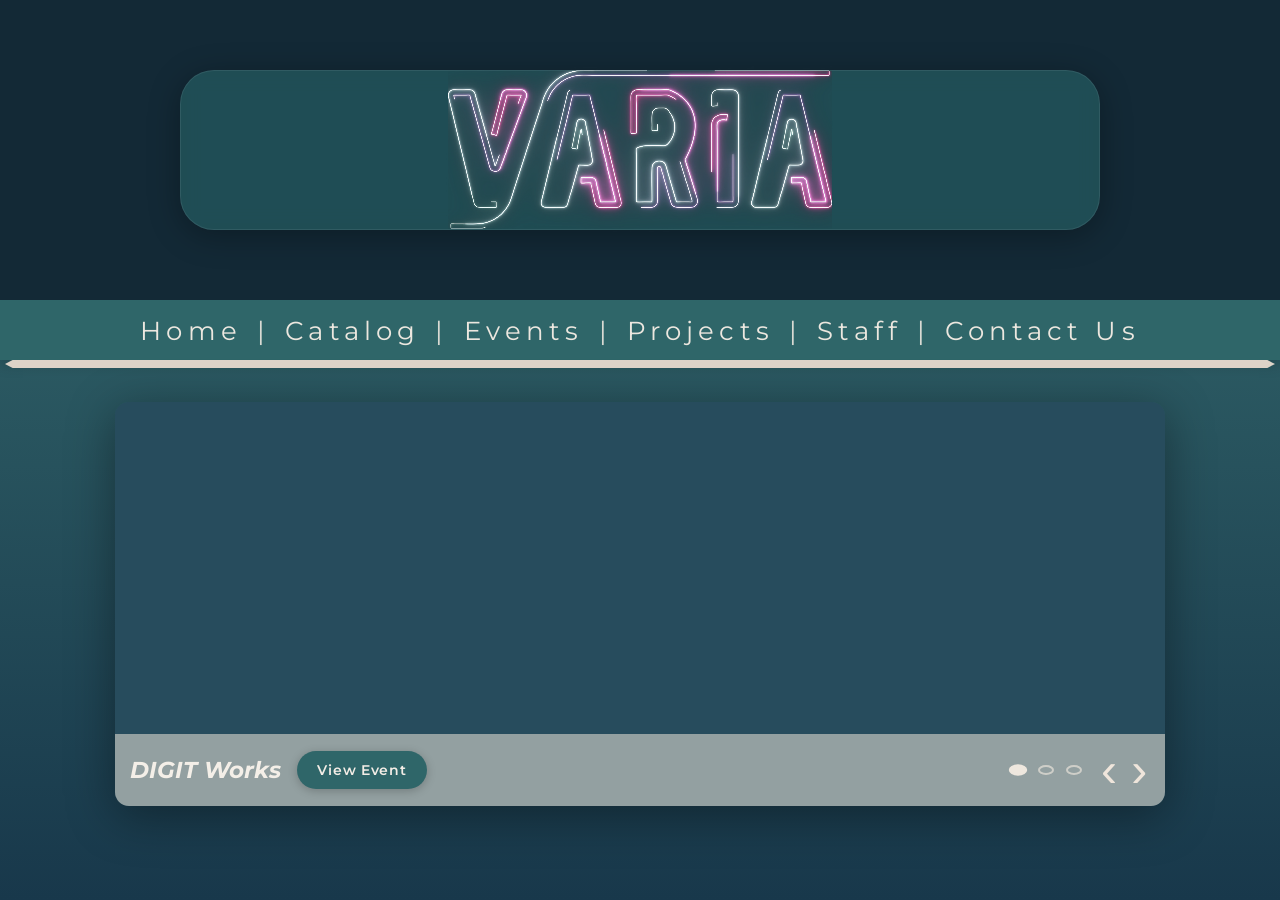
==== docs/index.html @ 70c79772 "first big push" ====
<html lang="en">
    <head>
        <meta charset="UTF-8" />
        <meta name="viewport" content="width=device-width, initial-scale=1.0" />
        <title> VARIA_LAB</title>
        <link rel="preconnect" href="https://fonts.googleapis.com" />
        <link rel="preconnect" href="https://fonts.gstatic.com" crossorigin />
        <link href="https://fonts.googleapis.com/css2?family=Montserrat:wght@400;500;600;700;800&display=swap"rel="stylesheet"/>
        <link rel="stylesheet" href="index.css" />
    </head>
    <body>
       <header class="site-header">
    <section class="hero" aria-label="Featured hero images">
      <div class="hero-slides">
        <div
          class="hero-slide active"
          style="background-image: url('images/hero-1.jpg');"
          aria-hidden="false"
        ></div>
        <div
          class="hero-slide"
          style="background-image: url('images/hero-2.jpg');"
          aria-hidden="true"
        ></div>
      </div>

      <div class="hero-logo-panel">
        <video class="hero-video" autoplay loop muted playsinline>
          <source src="Images/render.webm" type="video/webm" />
          <source src="render.mov" type="video/quicktime" />
        </video>
      </div>
    </section>

    <nav class="main-nav" aria-label="Main navigation">
      <a href="index.html">Home</a>
      <span>|</span>
      <a href="catalog.html">Catalog</a>
      <span>|</span>
      <a href="events.html">Events</a>
      <span>|</span>
      <a href="projects.html">Projects</a>
      <span>|</span>
      <a href="staff.html">Staff</a>
      <span>|</span>
      <a href="contact.html">Contact Us</a>
    </nav>

    <div class="nav-divider" aria-hidden="true"></div>
  </header>
  <main class="page-shell">
    <section class="feature-slider" aria-label="Featured events">
      <div class="feature-slides"></div>

      <div class="feature-caption-bar">
        <div class="feature-caption-left">
          <h2 id="featureTitle"></h2>
          <a id="featureButton" class="feature-button" href="#">View Event</a>
        </div>

        <div class="feature-caption-center" aria-label="Slide indicators"></div>

        <div class="feature-caption-right">
          <button class="arrow-btn" id="prevSlide" aria-label="Previous slide">‹</button>
          <button class="arrow-btn" id="nextSlide" aria-label="Next slide">›</button>
        </div>
      </div>
    </section>
  </main>
  <script src="events-config.js"></script>
  <script src="script_index.js"></script>
    </body>
</html>
---- docs/index.css ----
:root {
  --bg-dark: #173648;
  --bg-mid: #2f6669;
  --bg-panel: #274c5d;
  --bg-caption: #93a0a1;
  --bg-logo: rgba(37, 92, 97, 0.72);
  --text-light: #f3ede6;
  --text-soft: #ece7df;
  --accent-line: #ddd3c8;
  --button-bg: #2f6669;
  --button-hover: #3d7f82;
  --glow-main: rgba(226, 247, 255, 0.95);
  --glow-soft: rgba(172, 238, 245, 0.55);
}

* {
  box-sizing: border-box;
}

html,
body {
  margin: 0;
  padding: 0;
  font-family: "Montserrat", sans-serif;
  background: linear-gradient(to bottom, #376e70 0%, #18384b 100%);
  color: var(--text-light);
  min-height: 100%;
  -webkit-font-smoothing: antialiased;
  -moz-osx-font-smoothing: grayscale;
  text-rendering: optimizeLegibility;
}

body {
  overflow-x: hidden;
}

.site-header {
  width: 100%;
}

.hero {
  position: relative;
  width: 100%;
  height: 300px;
  overflow: hidden;
  background: #132936;
}

.hero-slides {
  position: absolute;
  inset: 0;
}

.hero-slide {
  position: absolute;
  inset: 0;
  background-size: cover;
  background-position: center;
  opacity: 0;
  transition: opacity 1.4s ease-in-out;
}

.hero-slide.active {
  opacity: 1;
}

.hero-logo-panel {
  position: absolute;
  top: 50%;
  left: 50%;
  transform: translate(-50%, -50%);
  width: min(72vw, 920px);
  height: 160px;
  background: var(--bg-logo);
  border-radius: 34px;
  display: flex;
  align-items: center;
  justify-content: center;
  padding: 1rem 2rem;
  backdrop-filter: blur(10px);
  border: 1px solid rgba(255, 255, 255, 0.08);
  box-shadow: 0 6px 32px rgba(0, 0, 0, 0.3);
}

.hero-video {
  height: 190%;
  width: auto;
  max-width: 100%;
  display: block;
  background: transparent;
  border-radius: 18px;
}

.hero-logo {
  width: min(8vw, 81px);
  max-width: 100%;
  height: auto;
  display: block;
  opacity: 0.24;
  filter:
    drop-shadow(0 0 0px rgba(255, 255, 255, 0))
    drop-shadow(0 0 0px rgba(174, 244, 255, 0));
}

.hero-logo.power-on {
  animation:
    neonWarmup 2.8s ease forwards,
    neonHum 4s ease 2.8s infinite;
}

.main-nav {
  background: #2f6669;
  color: var(--text-soft);
  min-height: 60px;
  display: flex;
  align-items: center;
  justify-content: center;
  gap: 0.95rem;
  padding: 0.8rem 1.2rem;
  text-align: center;
  font-size: clamp(1.15rem, 2vw, 2rem);
  letter-spacing: 0.2em;
  box-shadow: 0 3px 14px rgba(0, 0, 0, 0.22);
}

.main-nav a {
  color: var(--text-soft);
  text-decoration: none;
  transition: opacity 0.25s ease, text-shadow 0.25s ease;
}

.main-nav a:hover,
.main-nav a:focus-visible {
  opacity: 1;
  text-shadow: 0 0 14px rgba(255, 255, 255, 0.45);
}

.main-nav span {
  color: var(--text-soft);
  opacity: 0.9;
}

.nav-divider {
  width: calc(100% - 10px);
  margin: 0 auto;
  height: 8px;
  background: var(--accent-line);
  clip-path: polygon(0 50%, 0.6% 0, 99.4% 0, 100% 50%, 99.4% 100%, 0.6% 100%);
}

.page-shell {
  width: 100%;
  padding: 34px 0 70px;
  display: flex;
  justify-content: center;
}

.feature-slider {
  width: min(82vw, 1115px);
  background: transparent;
  border-radius: 14px;
  overflow: hidden;
  box-shadow: 0 10px 48px rgba(0, 0, 0, 0.38);
}

.feature-slides {
  position: relative;
  width: 100%;
  height: 332px;
  background: var(--bg-panel);
  overflow: hidden;
}

.feature-slide {
  position: absolute;
  inset: 0;
  opacity: 0;
  transition: opacity 0.8s ease-in-out;
}

.feature-slide.active {
  opacity: 1;
}

.feature-slide img {
  width: 100%;
  height: 100%;
  object-fit: cover;
  display: block;
  filter: saturate(0.92) contrast(0.98);
}

.feature-slide iframe {
  width: 200%;
  height: 200%;
  border: none;
  display: block;
  pointer-events: none;
  transform: scale(0.5);
  transform-origin: top left;
}

.feature-caption-bar {
  min-height: 72px;
  background: var(--bg-caption);
  display: grid;
  grid-template-columns: 1.2fr auto auto;
  align-items: center;
  gap: 1rem;
  padding: 0.75rem 0.9rem;
}

.feature-caption-left {
  display: flex;
  align-items: center;
  gap: 1rem;
  min-width: 0;
}

.feature-caption-left h2 {
  margin: 0;
  font-size: clamp(1.1rem, 1.8vw, 2rem);
  font-style: italic;
  font-weight: 700;
  color: #f4efe8;
  white-space: nowrap;
  overflow: hidden;
  text-overflow: ellipsis;
}

.feature-button {
  display: inline-flex;
  align-items: center;
  justify-content: center;
  padding: 0.6rem 1.3rem;
  border-radius: 999px;
  text-decoration: none;
  background: var(--button-bg);
  color: var(--text-light);
  font-weight: 600;
  letter-spacing: 0.05em;
  font-size: 0.88rem;
  box-shadow: 0 2px 10px rgba(0, 0, 0, 0.22);
  transition: background 0.25s ease, transform 0.25s ease, box-shadow 0.25s ease;
}

.feature-button:hover,
.feature-button:focus-visible {
  background: var(--button-hover);
  transform: translateY(-2px);
  box-shadow: 0 5px 18px rgba(0, 0, 0, 0.3);
}

.feature-caption-center {
  display: flex;
  align-items: center;
  justify-content: center;
  gap: 0.75rem;
}

.dot {
  width: 10px;
  height: 10px;
  border-radius: 50%;
  border: 2px solid #eee7de;
  background: transparent;
  opacity: 0.65;
  cursor: pointer;
  transition: transform 0.2s ease, opacity 0.2s ease, background 0.2s ease;
}

.dot.active {
  opacity: 1;
  background: #eee7de;
  transform: scale(1.15);
}

.feature-caption-right {
  display: flex;
  align-items: center;
  gap: 0.5rem;
}

.arrow-btn {
  border: none;
  background: transparent;
  color: #efe5db;
  font-size: 3rem;
  line-height: 1;
  cursor: pointer;
  padding: 0 0.2rem;
  transition: transform 0.18s ease, opacity 0.18s ease;
}

.arrow-btn:hover,
.arrow-btn:focus-visible {
  transform: scale(1.15);
  opacity: 1;
}

@keyframes neonWarmup {
  0% {
    opacity: 0.08;
    filter:
      drop-shadow(0 0 0px rgba(255, 255, 255, 0))
      drop-shadow(0 0 0px rgba(174, 244, 255, 0));
  }

  12% {
    opacity: 0.12;
    filter:
      drop-shadow(0 0 2px rgba(255, 255, 255, 0.14))
      drop-shadow(0 0 5px rgba(174, 244, 255, 0.08));
  }

  25% {
    opacity: 0.32;
    filter:
      drop-shadow(0 0 4px rgba(255, 255, 255, 0.2))
      drop-shadow(0 0 10px rgba(174, 244, 255, 0.14));
  }

  33% {
    opacity: 0.18;
    filter:
      drop-shadow(0 0 2px rgba(255, 255, 255, 0.1))
      drop-shadow(0 0 4px rgba(174, 244, 255, 0.08));
  }

  45% {
    opacity: 0.52;
    filter:
      drop-shadow(0 0 6px rgba(255, 255, 255, 0.28))
      drop-shadow(0 0 16px rgba(174, 244, 255, 0.24));
  }

  60% {
    opacity: 0.38;
    filter:
      drop-shadow(0 0 4px rgba(255, 255, 255, 0.18))
      drop-shadow(0 0 10px rgba(174, 244, 255, 0.14));
  }

  72% {
    opacity: 0.78;
    filter:
      drop-shadow(0 0 10px rgba(255, 255, 255, 0.42))
      drop-shadow(0 0 22px rgba(174, 244, 255, 0.34));
  }

  84% {
    opacity: 0.62;
    filter:
      drop-shadow(0 0 8px rgba(255, 255, 255, 0.34))
      drop-shadow(0 0 18px rgba(174, 244, 255, 0.28));
  }

  100% {
    opacity: 1;
    filter:
      drop-shadow(0 0 10px rgba(255, 255, 255, 0.45))
      drop-shadow(0 0 22px rgba(174, 244, 255, 0.38))
      drop-shadow(0 0 38px rgba(174, 244, 255, 0.22));
  }
}

@keyframes neonHum {
  0%, 100% {
    opacity: 1;
    filter:
      drop-shadow(0 0 10px rgba(255, 255, 255, 0.46))
      drop-shadow(0 0 22px rgba(174, 244, 255, 0.38))
      drop-shadow(0 0 38px rgba(174, 244, 255, 0.22));
  }

  8% {
    opacity: 0.97;
  }

  10% {
    opacity: 0.92;
  }

  11% {
    opacity: 0.99;
  }

  28% {
    opacity: 1;
  }

  30% {
    opacity: 0.95;
    filter:
      drop-shadow(0 0 8px rgba(255, 255, 255, 0.34))
      drop-shadow(0 0 17px rgba(174, 244, 255, 0.28))
      drop-shadow(0 0 30px rgba(174, 244, 255, 0.18));
  }

  31% {
    opacity: 1;
  }

  68% {
    opacity: 0.98;
  }

  70% {
    opacity: 0.93;
  }

  71% {
    opacity: 1;
  }
}

@media (max-width: 1100px) {
  .main-nav {
    flex-wrap: wrap;
    gap: 0.5rem 0.75rem;
    font-size: clamp(1rem, 2vw, 1.5rem);
    letter-spacing: 0.12em;
  }

  .feature-caption-bar {
    grid-template-columns: 1fr;
    justify-items: center;
    text-align: center;
  }

  .feature-caption-left {
    flex-direction: column;
    gap: 0.8rem;
  }
}

@media (max-width: 768px) {
  .hero {
    height: 250px;
  }

  .hero-logo-panel {
    width: 88vw;
    height: 130px;
    top: 18px;
    border-radius: 26px;
  }

  .hero-logo {
    width: 82vw;
  }

  .main-nav {
    font-size: 1rem;
    line-height: 1.5;
    padding: 0.9rem 1rem;
  }

  .feature-slider {
    width: 92vw;
  }

  .feature-slides {
    height: 250px;
  }

  .feature-caption-left h2 {
    white-space: normal;
  }

  .arrow-btn {
    font-size: 2.4rem;
  }
}

@media (max-width: 480px) {
  .hero {
    height: 220px;
  }

  .hero-logo-panel {
    height: 110px;
    padding: 0.75rem 1rem;
  }

  .main-nav span {
    display: none;
  }

  .main-nav {
    gap: 0.35rem 0.7rem;
    letter-spacing: 0.08em;
  }

  .feature-slides {
    height: 210px;
  }

  .dot {
    width: 15px;
    height: 15px;
  }
}
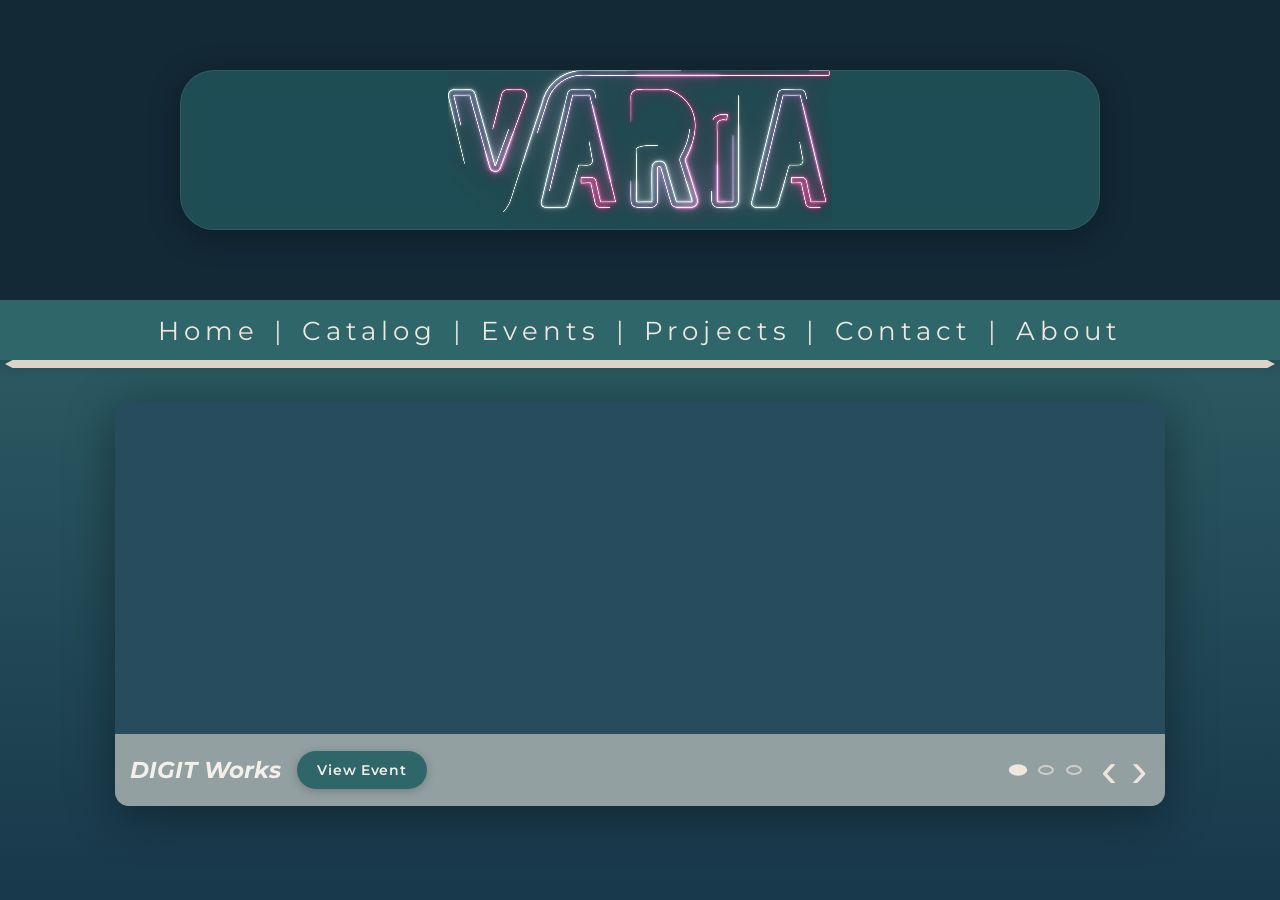
==== commit d5d505d6: "About Added an "About" section to cover staff, advisory board, mission statement, etc." ====
--- a/docs/index.html
+++ b/docs/index.html
@@ -41,9 +41,9 @@
       <span>|</span>
       <a href="projects.html">Projects</a>
       <span>|</span>
-      <a href="staff.html">Staff</a>
+      <a href="contact.html">Contact</a>
       <span>|</span>
-      <a href="contact.html">Contact Us</a>
+      <a href="about.html">About</a>
     </nav>
 
     <div class="nav-divider" aria-hidden="true"></div>
